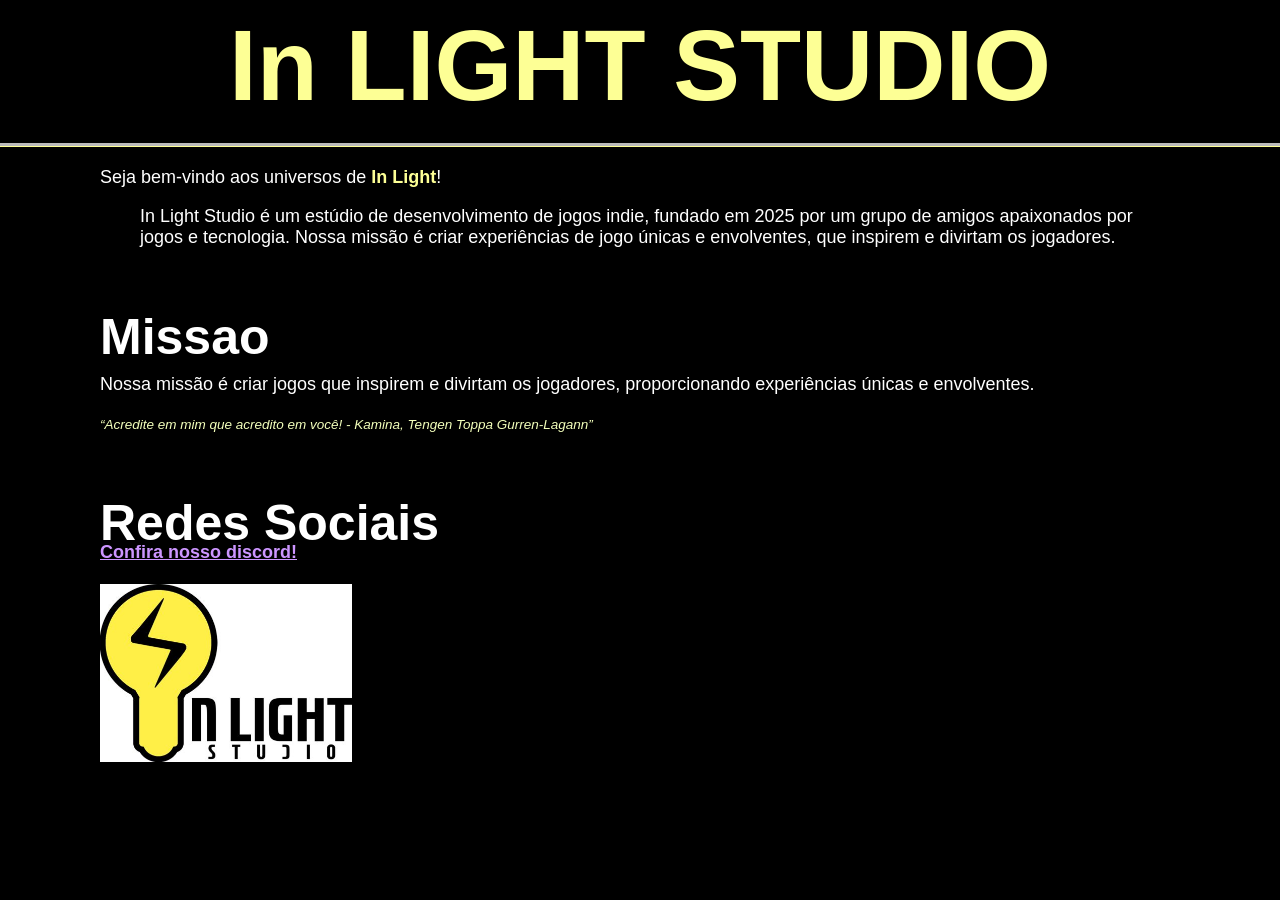
==== index.html @ 3e6955d5 "new file:   img/LOGO In light studio.jpg 	new file:   index.html" ====
<!DOCTYPE html>
<html lang="pt-br">
<head>
    <meta charset="UTF-8">
    <meta name="viewport" content="width=device-width, initial-scale=1.0">
    <title>In Light Studio</title>
    <link href="https://fonts.cdnfonts.com/css/eunomia" rel="stylesheet">

    <style>
        @import url('https://fonts.cdnfonts.com/css/eunomia');
        body {
            background-color: black;
            color: white;
            margin-left: 100px;
            margin-right: 100px;
            font-size: large;
            font-family: 'Segoe UI', Tahoma, Geneva, Verdana, sans-serif;
        }

        h1, h2 {
            font-family: 'Eunomia', sans-serif;
            margin-bottom: -10px;
            margin-top: 60px;
        }

        h1 {
            font-size: 100px;
            line-height: normal;
            text-align: center;
            color: rgb(253, 255, 149);
            margin: auto;
        }

        h2 {
            font-size: 50px;
        }

        hr {
            border: 0;
            height: 1px;
            background-color: rgb(253, 255, 149);
            margin: 20px -100px;
            border-top: 3px solid #bbb;

        }
        
        span, strong {
            color: rgb(253, 255, 149);
            font-weight: bold;
        }

        q {
            font-style: italic;
            color: rgb(243, 255, 187);
            font-size: 75%;
            margin: 20px 0;
        }

    </style>
    
</head>
<body>

    <h1>In LIGHT STUDIO</h1>
        <hr>
        <p>Seja bem-vindo aos universos de <strong>In Light</strong>!</p>
        <blockquote>In Light Studio é um estúdio de desenvolvimento de jogos indie, 
            fundado em 2025 por um grupo de amigos apaixonados por jogos e 
            tecnologia. Nossa missão é criar experiências de jogo únicas e 
            envolventes, que inspirem e divirtam os jogadores.</blockquote>
        
        <h2>Missao</h2>
            <p>Nossa missão é criar jogos que inspirem e divirtam os jogadores, 
                proporcionando experiências únicas e envolventes.</p>
            <q>Acredite em mim que acredito em você! - Kamina, Tengen Toppa Gurren-Lagann</q>

        <h2>Redes Sociais</h2>
        
            <a href="https://discord.gg/jDayMChV" title="Clique Aqui!" style="color: rgb(204, 149, 255); font-weight: bold;">Confira nosso discord!</a><br><br>
            <img src="img/LOGO In light studio.jpg" width="252" height="178" alt="Logo In Light Studio"><br>
            <br>

</body>
</html>
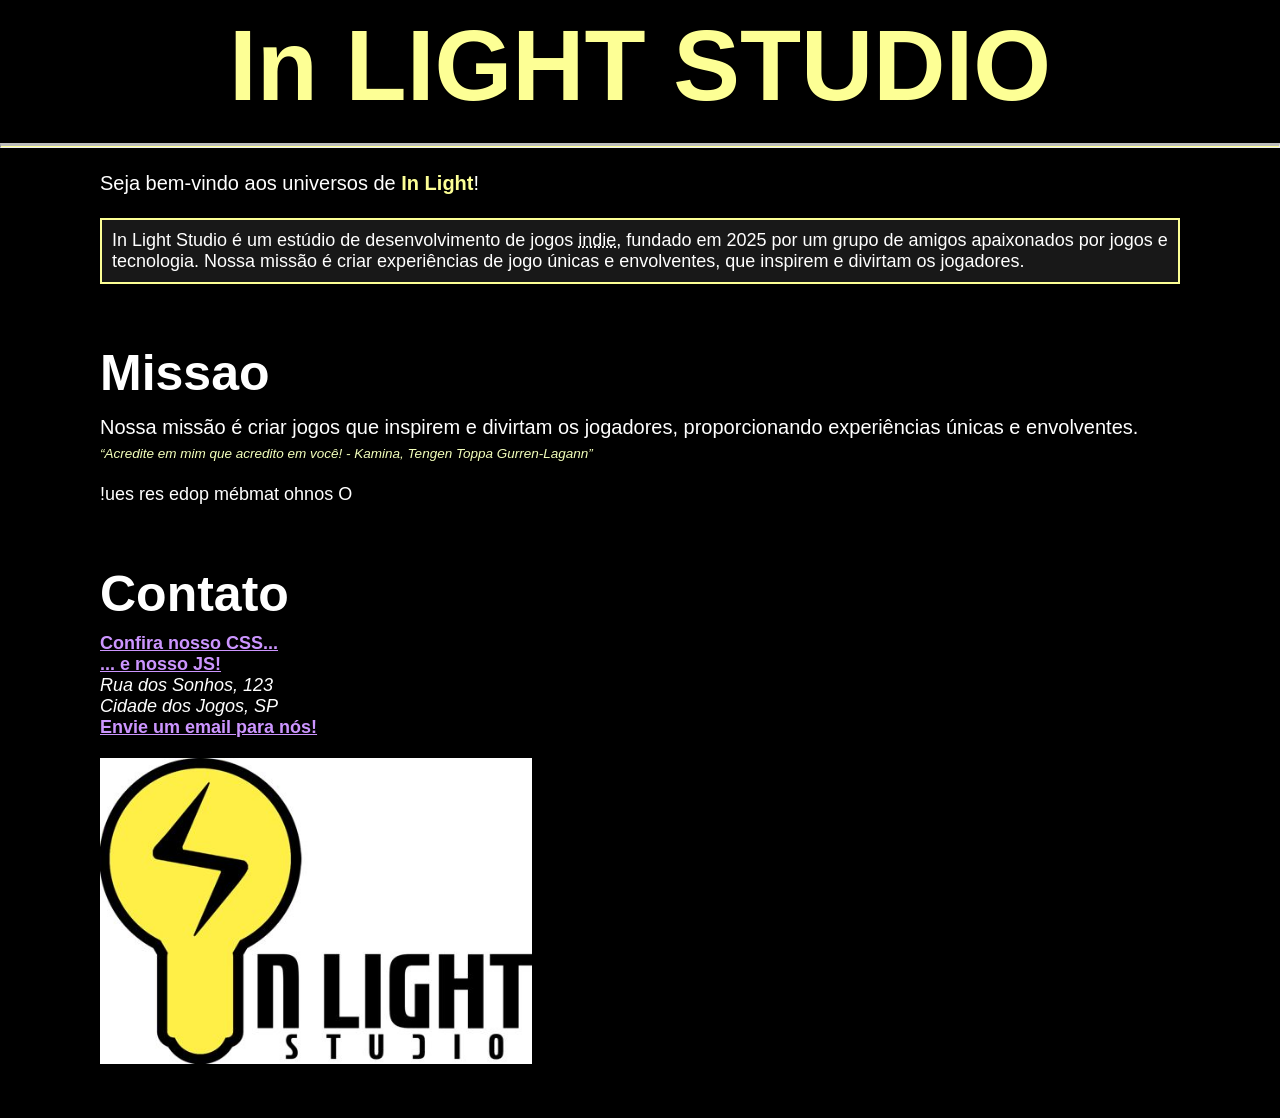
==== commit d260e588: "new file:   css/runas.css 	new file:   css/style.css 	modified:   index.html 	new file:   js/charact" ====
--- a/index.html
+++ b/index.html
@@ -6,79 +6,46 @@
     <title>In Light Studio</title>
     <link href="https://fonts.cdnfonts.com/css/eunomia" rel="stylesheet">
 
-    <style>
-        @import url('https://fonts.cdnfonts.com/css/eunomia');
-        body {
-            background-color: black;
-            color: white;
-            margin-left: 100px;
-            margin-right: 100px;
-            font-size: large;
-            font-family: 'Segoe UI', Tahoma, Geneva, Verdana, sans-serif;
-        }
-
-        h1, h2 {
-            font-family: 'Eunomia', sans-serif;
-            margin-bottom: -10px;
-            margin-top: 60px;
-        }
-
-        h1 {
-            font-size: 100px;
-            line-height: normal;
-            text-align: center;
-            color: rgb(253, 255, 149);
-            margin: auto;
-        }
-
-        h2 {
-            font-size: 50px;
-        }
-
-        hr {
-            border: 0;
-            height: 1px;
-            background-color: rgb(253, 255, 149);
-            margin: 20px -100px;
-            border-top: 3px solid #bbb;
-
-        }
-        
-        span, strong {
-            color: rgb(253, 255, 149);
-            font-weight: bold;
-        }
-
-        q {
-            font-style: italic;
-            color: rgb(243, 255, 187);
-            font-size: 75%;
-            margin: 20px 0;
-        }
-
-    </style>
+    <link rel="stylesheet" href="css/style.css">
     
 </head>
 <body>
+    <!-- Aqui começa o desenvolvimento do nosso site -->
+
+    <!--
+    Bloco de comentários
+    <p>Esse é um parágrafo de exemplo.</p>
+    <p>Esse é outro parágrafo de exemplo.</p>
+    -->
 
     <h1>In LIGHT STUDIO</h1>
         <hr>
+
         <p>Seja bem-vindo aos universos de <strong>In Light</strong>!</p>
-        <blockquote>In Light Studio é um estúdio de desenvolvimento de jogos indie, 
+        <blockquote cite="https://www.youtube.com/watch?v=dQw4w9WgXcQ">
+            In Light Studio é um estúdio de desenvolvimento de jogos <abbr title="independentes">indie</abbr>, 
             fundado em 2025 por um grupo de amigos apaixonados por jogos e 
             tecnologia. Nossa missão é criar experiências de jogo únicas e 
             envolventes, que inspirem e divirtam os jogadores.</blockquote>
         
         <h2>Missao</h2>
-            <p>Nossa missão é criar jogos que inspirem e divirtam os jogadores, 
+            <p>Nossa missão é criar <!-- inline --> jogos que inspirem e divirtam os jogadores, 
                 proporcionando experiências únicas e envolventes.</p>
-            <q>Acredite em mim que acredito em você! - Kamina, Tengen Toppa Gurren-Lagann</q>
+            <q>Acredite em mim que acredito em você! - Kamina, Tengen Toppa Gurren-Lagann</q><br><br>
+            <bdo dir="rtl">O sonho também pode ser seu!</bdo>
 
-        <h2>Redes Sociais</h2>
-        
-            <a href="https://discord.gg/jDayMChV" title="Clique Aqui!" style="color: rgb(204, 149, 255); font-weight: bold;">Confira nosso discord!</a><br><br>
-            <img src="img/LOGO In light studio.jpg" width="252" height="178" alt="Logo In Light Studio"><br>
+        <h2>Contato</h2>
+            <a href="css/style.css" target="_blank">Confira nosso CSS...</a><br>
+            <a href="js/main.js" target="_top">... e nosso JS!</a><br>
+
+            <address>
+                Rua dos Sonhos, 123<br>
+                Cidade dos Jogos, SP<br>
+            </address>
+            <a href="mailto: joantoniobr07@gmail.com">Envie um email para nós!</a><br>
+            <img src="img/LOGO In light studio.jpg" alt="Logo In Light Studio"><br>
             <br>
-
+            
+    <script src="js/main.js"></script>
 </body>
 </html>
--- a/css/style.css
+++ b/css/style.css
@@ -0,0 +1,72 @@
+@import url('https://fonts.cdnfonts.com/css/eunomia');
+        body {
+            background-color: black;
+            color: white;
+            margin-left: 100px;
+            margin-right: 100px;
+            font-size: large;
+            font-family: 'Segoe UI', Tahoma, Geneva, Verdana, sans-serif;
+        }
+
+        p {
+            font-size: 20px;
+            line-height: 1.5;
+            margin: 0px 0;
+        }
+
+        h1, h2 {
+            font-family: 'Eunomia', sans-serif;
+            margin-bottom: 10px;
+            margin-top: 60px;
+        }
+
+        h1 {
+            font-size: 100px;
+            line-height: normal;
+            text-align: center;
+            color: rgb(253, 255, 149);
+            margin: auto;
+        }
+
+        h2 {
+            font-size: 50px;
+        }
+
+        hr {
+            height: 1px;
+            background-color: rgb(253, 255, 149);
+            margin: 20px -100px;
+            border-top: 3px solid #bbb;
+
+        }
+        
+        span, strong {
+            color: rgb(253, 255, 149);
+            font-weight: bold;
+        }
+
+        q {
+            font-style: italic;
+            color: rgb(243, 255, 187);
+            font-size: 75%;
+            margin: 20px 0;
+        }
+
+        blockquote {
+            border: 2px solid rgb(253, 255, 149);
+            background-color: rgba(255, 255, 255, 0.096);
+            padding: 10px;
+            margin: auto;
+            margin-top: 20px;
+        }
+
+        a {
+            color: rgb(204, 149, 255); 
+            font-weight: bold;
+        }
+
+        img {
+            width: 40%;
+            height: auto;
+            margin: 20px 0;
+        }
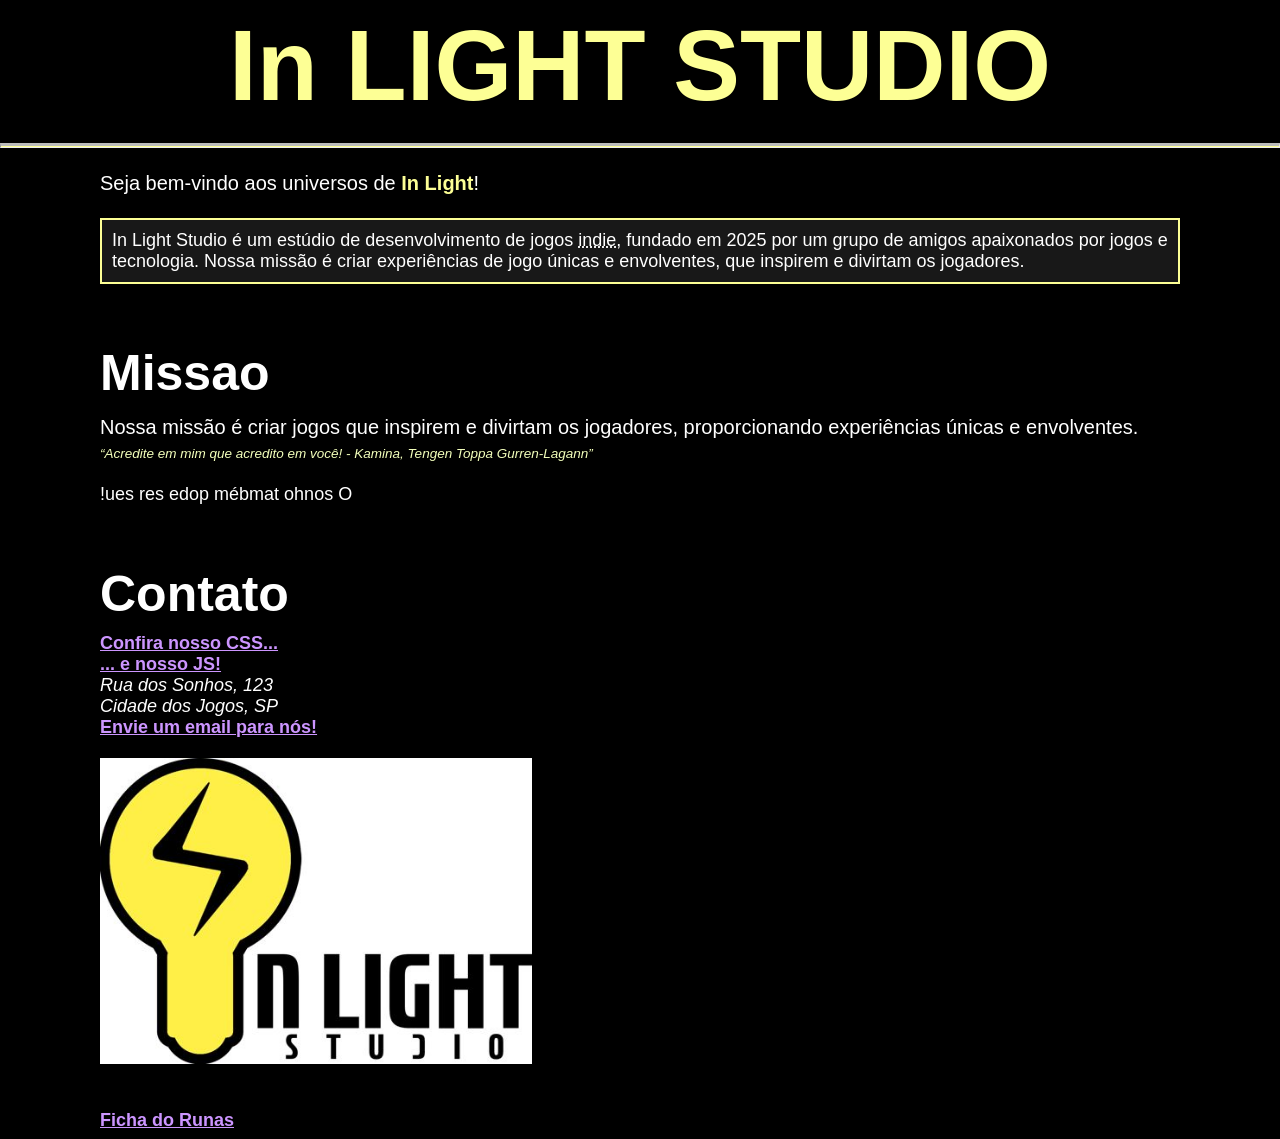
==== commit cb382ebf: "modified:   index.html" ====
--- a/index.html
+++ b/index.html
@@ -45,7 +45,9 @@
             <a href="mailto: joantoniobr07@gmail.com">Envie um email para nós!</a><br>
             <img src="img/LOGO In light studio.jpg" alt="Logo In Light Studio"><br>
             <br>
-            
+        
+
+    <a href="runas.html">Ficha do Runas</a>
     <script src="js/main.js"></script>
 </body>
 </html>
